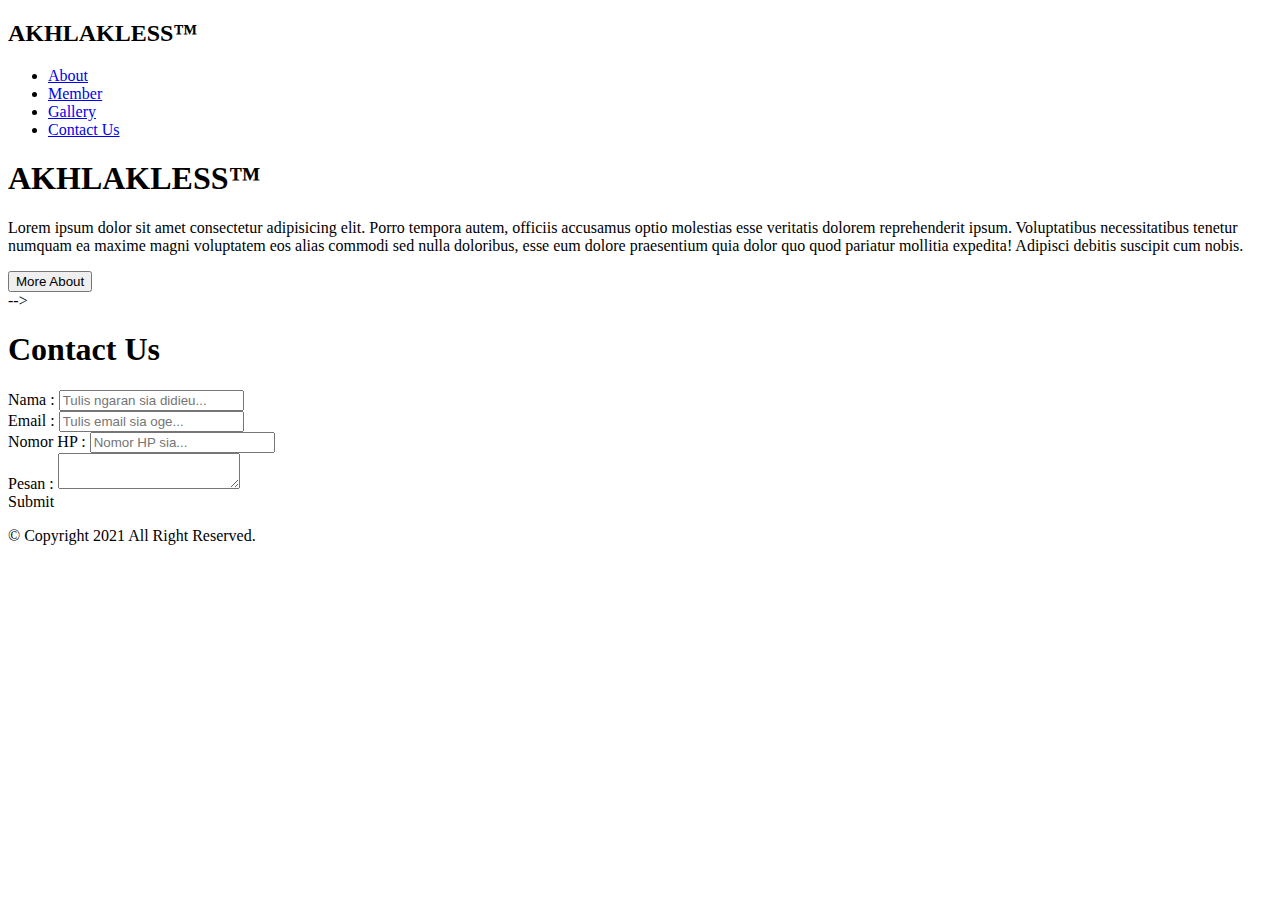
==== index.html @ 1013f81a "Initial" ====
<!DOCTYPE html>
<html lang="en">
<head>
    <!-- Required meta tags -->
    <meta charset="utf-8">
    <meta name="viewport" content="width=device-width, initial-scale=1, shrink-to-fit=no">
 
    <title>AKHLAKLESS™</title>

    <!-- Fonts Google -->

    <link rel="preconnect" href="https://fonts.gstatic.com">
    <link href="https://fonts.googleapis.com/css2?family=Cabin:wght@400;600;700&display=swap" rel="stylesheet">
    <link rel="preconnect" href="https://fonts.gstatic.com">
    <link href="https://fonts.googleapis.com/css2?family=Oswald:wght@200;300;400;600;700&display=swap" rel="stylesheet">
    <link rel="preconnect" href="https://fonts.gstatic.com">
    <link href="https://fonts.googleapis.com/css2?family=Oswald:wght@200;300;400;600;700&family=Raleway:wght@200;800&display=swap" rel="stylesheet">
    <link rel="preconnect" href="https://fonts.gstatic.com">
    <link href="https://fonts.googleapis.com/css2?family=Dancing+Script:wght@600&family=Oswald:wght@200;300;400;600;700&family=Raleway:wght@200;800&display=swap" rel="stylesheet">
    <link rel="preconnect" href="https://fonts.gstatic.com">
    <link href="https://fonts.googleapis.com/css2?family=Nova+Cut&family=Nova+Oval&family=Staatliches&display=swap" rel="stylesheet">
    <link rel="preconnect" href="https://fonts.gstatic.com">
    <link href="https://fonts.googleapis.com/css2?family=Nova+Cut&family=Nova+Oval&family=PT+Sans&family=Staatliches&display=swap" rel="stylesheet">

    <!-- My CSS -->
    
    <link rel="stylesheet" href="css/style.css">
    <link rel="stylesheet" href="css/animation.css">
    <link rel="stylesheet" href="css/responsive.css">
    
</head>
<body>

    <nav>
        <h2 class="judul">AKHLAKLESS™</h2>
        <ul>
            <li><a href="#">About</a></li>
            <li><a href="#">Member</a></li>
            <li><a href="#">Gallery</a></li>
            <li><a href="#">Contact Us</a></li>
        </ul>
    </nav>


    <section>
        <h1>AKHLAKLESS™</h1>
        <p>Lorem ipsum dolor sit amet consectetur adipisicing elit. Porro tempora autem, officiis accusamus optio molestias esse veritatis dolorem reprehenderit ipsum. Voluptatibus necessitatibus tenetur numquam ea maxime magni voluptatem eos alias commodi sed nulla doloribus, esse eum dolore praesentium quia dolor quo quod pariatur mollitia expedita! Adipisci debitis suscipit cum nobis.</p>
        <button class="button">More About</button>
    </section>

    </div> -->

    <h1 class="contact">Contact Us</h1>
    <div class="contact-form">
        <div class="txtb">
          <label>Nama :</label>
          <input type="text" name="" value="" placeholder="Tulis ngaran sia didieu...">
        </div>
        <div class="txtb">
          <label>Email :</label>
          <input type="email" name="" value="" placeholder="Tulis email sia oge...">
        </div>
        <div class="txtb">
          <label>Nomor HP :</label>
          <input type="text" name="" value="" placeholder="Nomor HP sia...">
        </div>
        <div class="txtb">
          <label>Pesan :</label>
          <textarea></textarea>
        </div>
        <a class="btn">Submit</a>
      </div>

      <footer>
        <p>&copy; Copyright 2021 All Right Reserved.</p>
      </footer>
   
</body>
</html>
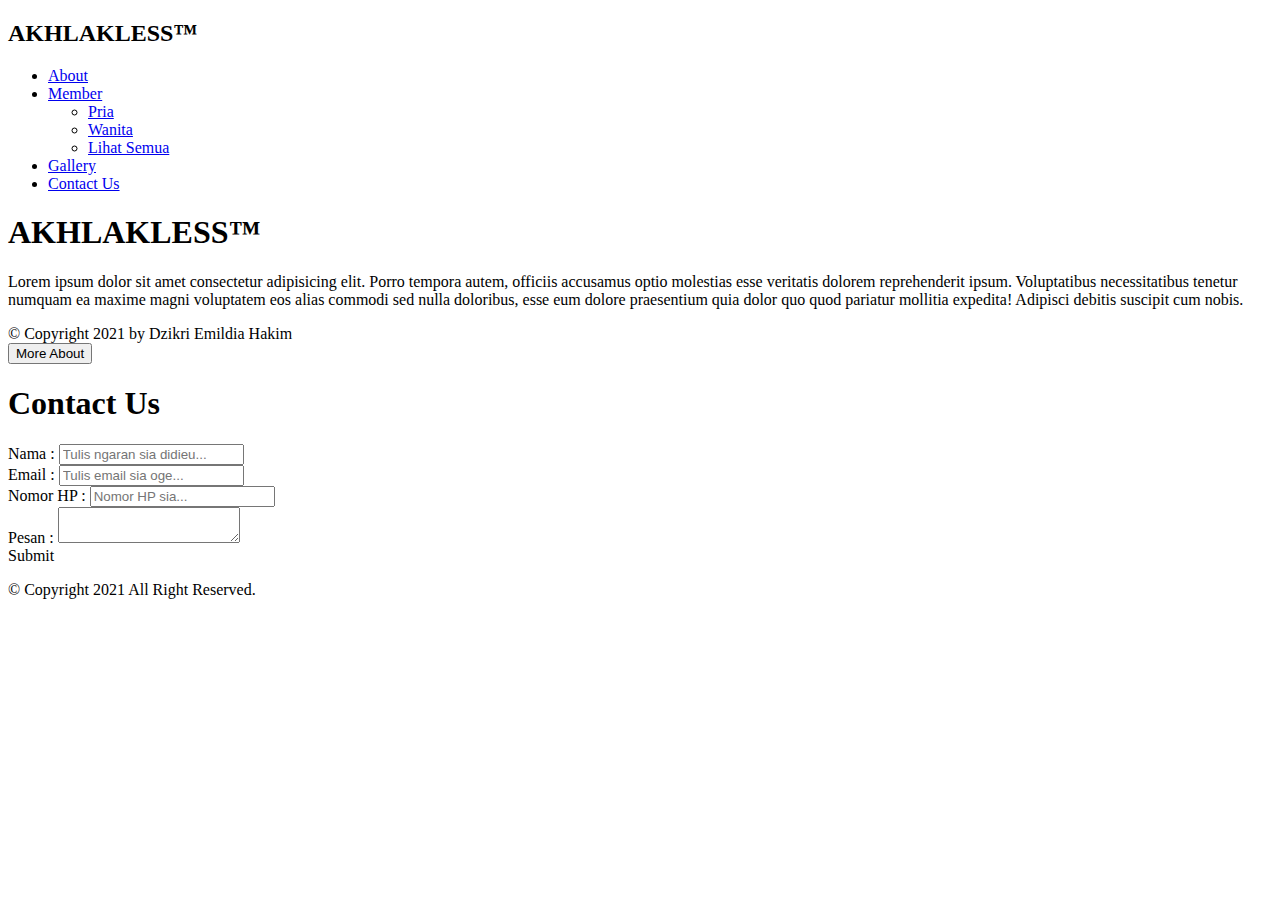
==== commit b4277447: "henceut munding+" ====
--- a/index.html
+++ b/index.html
@@ -5,7 +5,9 @@
     <meta charset="utf-8">
     <meta name="viewport" content="width=device-width, initial-scale=1, shrink-to-fit=no">
  
-    <title>AKHLAKLESS™</title>
+    <title>AKHLAKLESS™ - FAMILY GROUP</title>
+
+  <link rel="stylesheet" href="css/css-about.css">
 
     <!-- Fonts Google -->
 
@@ -20,7 +22,13 @@
     <link rel="preconnect" href="https://fonts.gstatic.com">
     <link href="https://fonts.googleapis.com/css2?family=Nova+Cut&family=Nova+Oval&family=Staatliches&display=swap" rel="stylesheet">
     <link rel="preconnect" href="https://fonts.gstatic.com">
-    <link href="https://fonts.googleapis.com/css2?family=Nova+Cut&family=Nova+Oval&family=PT+Sans&family=Staatliches&display=swap" rel="stylesheet">
+    <link href="https://fonts.googleapis.com/css2?family=Nova+Cut&family=Nova+Oval&family=PT+Sans&family=Staatliches&display=swap" rel="stylesheet"><link href="https://fonts.googleapis.com/css2?family=Dancing+Script:wght@600&family=Oswald:wght@200;300;400;600;700&family=Raleway:wght@200;800&display=swap" rel="stylesheet">
+    <link rel="preconnect" href="https://fonts.gstatic.com">
+    <link rel="preconnect" href="https://fonts.gstatic.com">
+    <link href="https://fonts.googleapis.com/css2?family=Lato:wght@100;300;400;700;900&display=swap" rel="stylesheet">
+    <link rel="preconnect" href="https://fonts.gstatic.com">
+    <link rel="preconnect" href="https://fonts.gstatic.com">
+    <link href="https://fonts.googleapis.com/css2?family=Lato:wght@100;300;400;700;900&family=Mate+SC&family=Nova+Cut&display=swap" rel="stylesheet">
 
     <!-- My CSS -->
     
@@ -34,10 +42,15 @@
     <nav>
         <h2 class="judul">AKHLAKLESS™</h2>
         <ul>
-            <li><a href="#">About</a></li>
-            <li><a href="#">Member</a></li>
-            <li><a href="#">Gallery</a></li>
-            <li><a href="#">Contact Us</a></li>
+            <li><a href="about.html">About</a></li>
+            <li><a href="member.html">Member</a>
+            <ul class="dropdown">
+              <li><a href="member-pria.html">Pria</a></li>
+              <li><a href="member-wanita.html">Wanita</a></li>
+              <li><a href="member.html">Lihat Semua</a></li>
+            </ul></li>
+            <li><a href="gallery.html">Gallery</a></li>
+            <li><a href="contact-us.html">Contact Us</a></li>
         </ul>
     </nav>
 
@@ -45,10 +58,11 @@
     <section>
         <h1>AKHLAKLESS™</h1>
         <p>Lorem ipsum dolor sit amet consectetur adipisicing elit. Porro tempora autem, officiis accusamus optio molestias esse veritatis dolorem reprehenderit ipsum. Voluptatibus necessitatibus tenetur numquam ea maxime magni voluptatem eos alias commodi sed nulla doloribus, esse eum dolore praesentium quia dolor quo quod pariatur mollitia expedita! Adipisci debitis suscipit cum nobis.</p>
+        <span>&copy; Copyright 2021 by Dzikri Emildia Hakim</span><br>
         <button class="button">More About</button>
     </section>
 
-    </div> -->
+    </div>  
 
     <h1 class="contact">Contact Us</h1>
     <div class="contact-form">
